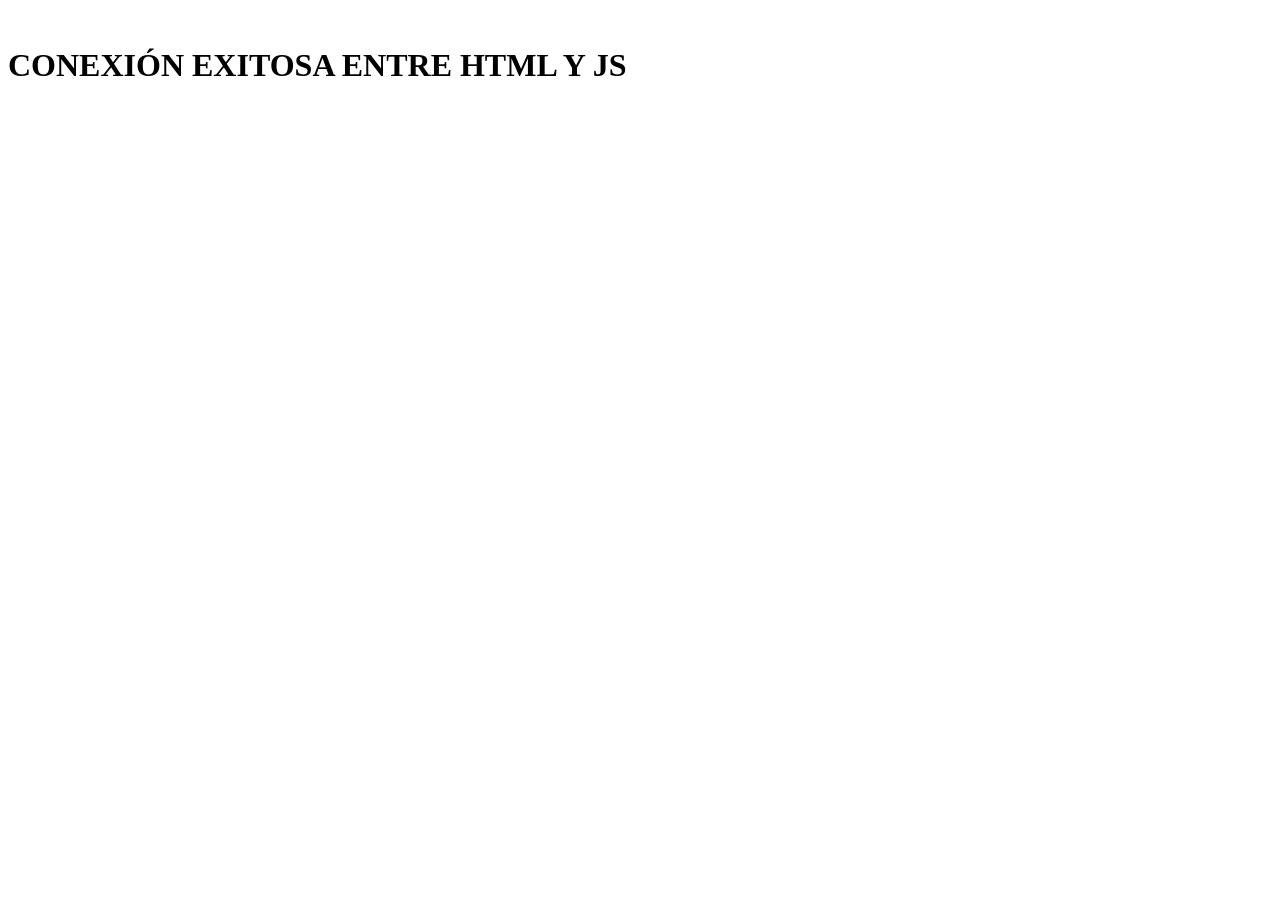
==== example/index.html @ 8ad6ae6c "clases de javascript" ====
<!DOCTYPE html>
  <html lang="en">
    <head>
      <meta charset="UTF-8">
      <meta name="viewport" content="width=device-width, initial-scale=1.0">
      <title>EXAMPLE</title> 
     <link rel="stylesheet" href="./styles/index.css">

    </head>
    <body>
      <h1 id="mensaje"></h1>
      <script src="./scripts/index.js"></script>
    </body>
</html>
---- example/styles/index.css ----
* {
      padding: 0;
      margin: 0;
      box-sizing: border-box;
    }
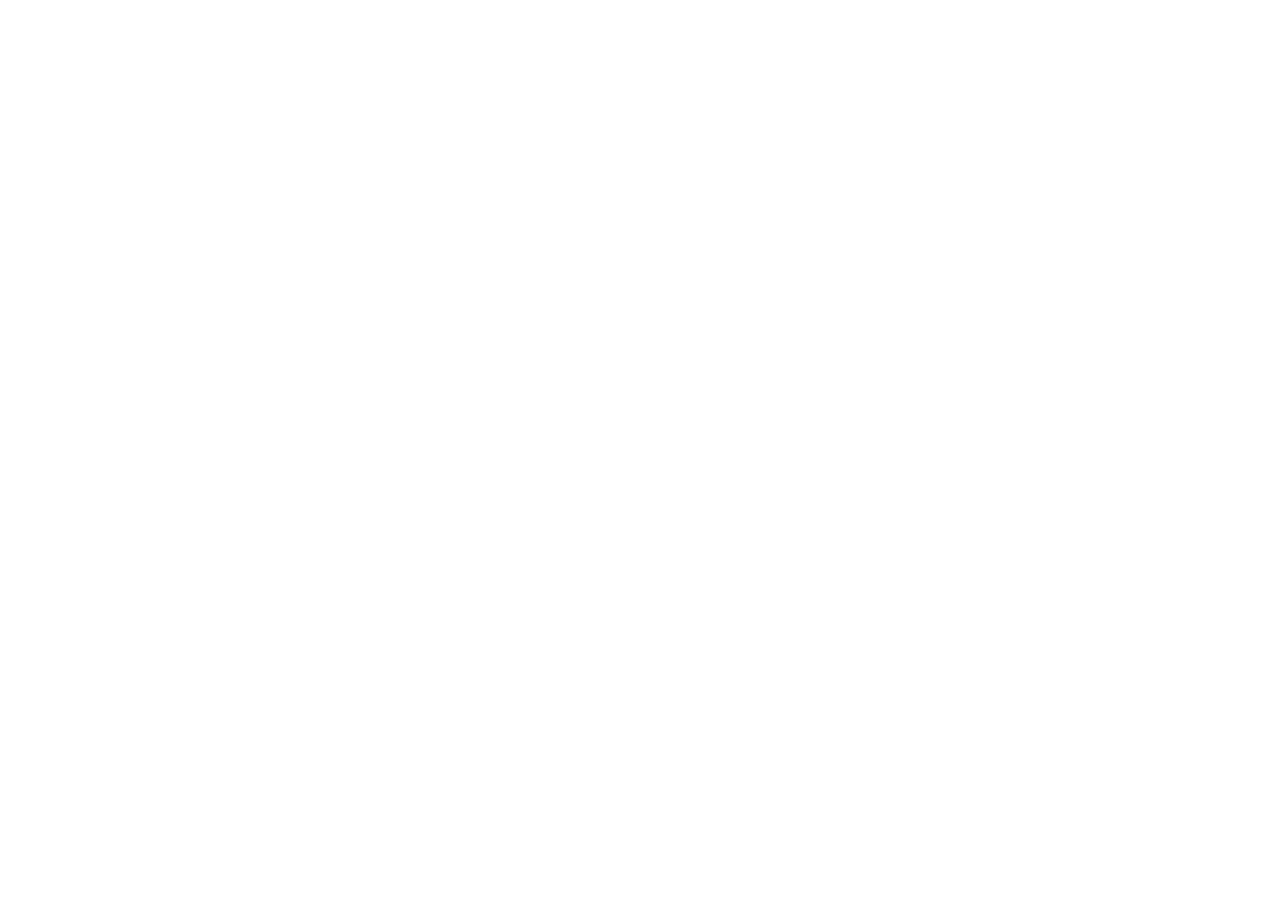
==== commit 0ee60dc2: "agregando lengthOf" ====
--- a/example/index.html
+++ b/example/index.html
@@ -8,7 +8,10 @@
 
     </head>
     <body>
-      <h1 id="mensaje"></h1>
-      <script src="./scripts/index.js"></script>
+            <!--<h1 id="mensaje"></h1>-->
+      <!--<script src="./scripts/index.js"></script>-->
+      <!--<script src="scripts/lengthOf.js"></script>-->
+      <script src="palindrome.js"></script>
+
     </body>
 </html>
